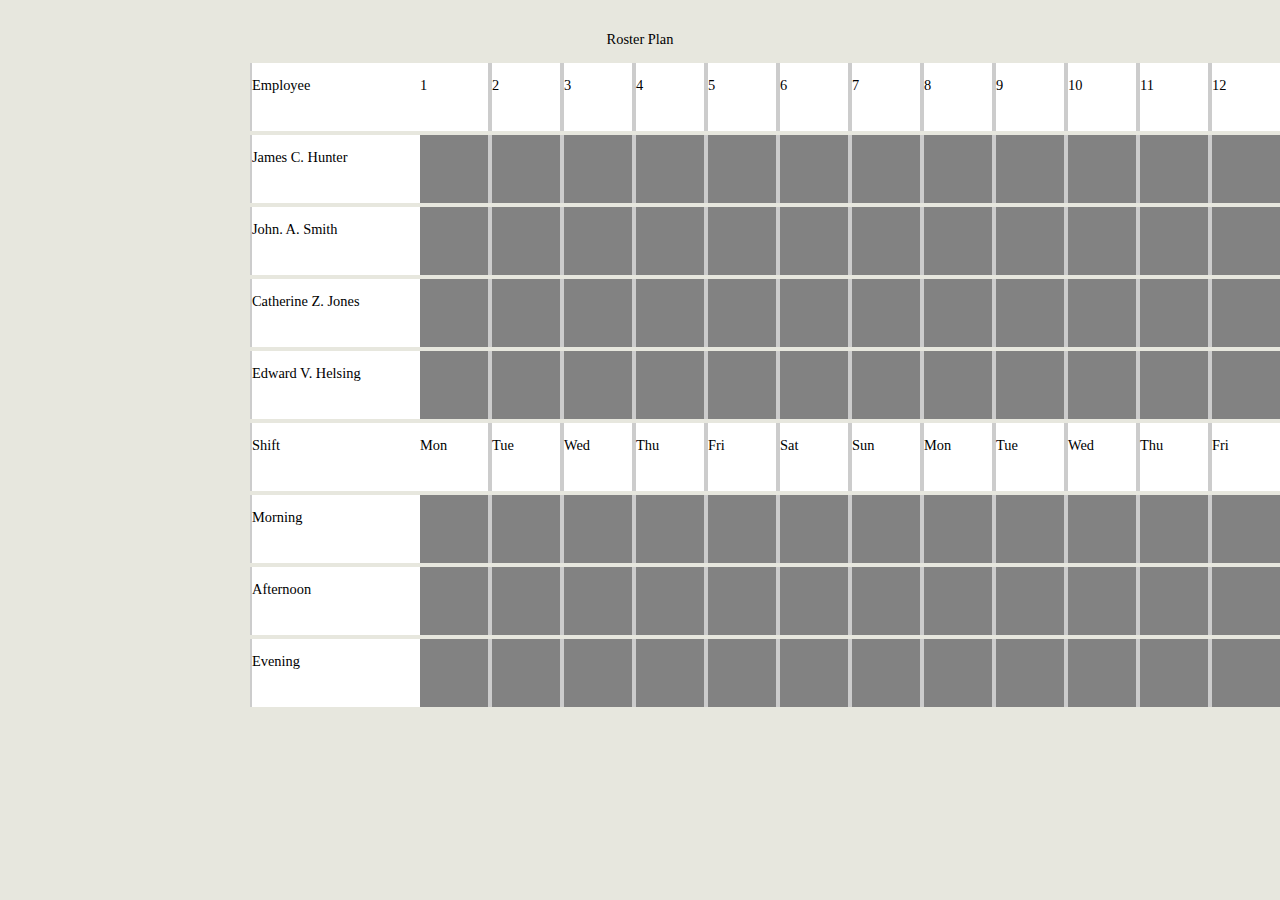
==== ayton-dnd-grid/grid.html @ 73aedba9 "Initial commit." ====
<!DOCTYPE html>
<html>

<head>

<meta http-equiv="Content-Type" content="text/html; charset=iso-8859-1" />

<title>Roster Plan Example</title>

<link type="text/css" href="css/grid.css" rel="stylesheet">

<script type="text/javascript" src="js/jquery-1.7.2.min.js"></script>
<script type="text/javascript" src="js/jquery-ui-1.8.20.custom.min.js"></script>

<script type="text/javascript" src="js/grid.js"></script>

</head>

<body>

	<br />
	<p align="center">Roster Plan</p>

	<div class="grid-row">
		<div class="square square-00">
			<p>Employee</p>
		</div>
		<div class="square square-01 square-header">
			<p>1</p>
		</div>
		<div class="square square-02 square-header">
			<p>2</p>
		</div>
		<div class="square square-03 square-header">
			<p>3</p>
		</div>
		<div class="square square-04 square-header">
			<p>4</p>
		</div>
		<div class="square square-05 square-header">
			<p>5</p>
		</div>
		<div class="square square-06 square-header">
			<p>6</p>
		</div>
		<div class="square square-07 square-header">
			<p>7</p>
		</div>
		<div class="square square-08 square-header">
			<p>8</p>
		</div>
		<div class="square square-09 square-header">
			<p>9</p>
		</div>
		<div class="square square-10 square-header">
			<p>10</p>
		</div>
		<div class="square square-11 square-header">
			<p>11</p>
		</div>
		<div class="square square-12 square-header">
			<p>12</p>
		</div>
		<div class="square square-13 square-header">
			<p>13</p>
		</div>
		<div class="square square-14 square-header">
			<p>14</p>
		</div>
	</div>

	<div id="employee-01" class="grid-row">
		<div class="square square-00">
			<p>James C. Hunter</p>
		</div>
		<div class="square square-01 droppable-01"></div>
		<div class="square square-02 droppable-02"></div>
		<div class="square square-03 droppable-03"></div>
		<div class="square square-04 droppable-04"></div>
		<div class="square square-05 droppable-05"></div>
		<div class="square square-06 droppable-06"></div>
		<div class="square square-07 droppable-07"></div>
		<div class="square square-08 droppable-08"></div>
		<div class="square square-09 droppable-09"></div>
		<div class="square square-10 droppable-10"></div>
		<div class="square square-11 droppable-11"></div>
		<div class="square square-12 droppable-12"></div>
		<div class="square square-13 droppable-13"></div>
		<div class="square square-14 droppable-14"></div>
	</div>

	<div id="employee-02" class="grid-row">
		<div class="square square-00">
			<p>John. A. Smith</p>
		</div>
		<div class="square square-01 droppable-01"></div>
		<div class="square square-02 droppable-02"></div>
		<div class="square square-03 droppable-03"></div>
		<div class="square square-04 droppable-04"></div>
		<div class="square square-05 droppable-05"></div>
		<div class="square square-06 droppable-06"></div>
		<div class="square square-07 droppable-07"></div>
		<div class="square square-08 droppable-08"></div>
		<div class="square square-09 droppable-09"></div>
		<div class="square square-10 droppable-10"></div>
		<div class="square square-11 droppable-11"></div>
		<div class="square square-12 droppable-12"></div>
		<div class="square square-13 droppable-13"></div>
		<div class="square square-14 droppable-14"></div>
	</div>

	<div id="employee-03" class="grid-row">
		<div class="square square-00">
			<p>Catherine Z. Jones</p>
		</div>
		<div class="square square-01 droppable-01"></div>
		<div class="square square-02 droppable-02"></div>
		<div class="square square-03 droppable-03"></div>
		<div class="square square-04 droppable-04"></div>
		<div class="square square-05 droppable-05"></div>
		<div class="square square-06 droppable-06"></div>
		<div class="square square-07 droppable-07"></div>
		<div class="square square-08 droppable-08"></div>
		<div class="square square-09 droppable-09"></div>
		<div class="square square-10 droppable-10"></div>
		<div class="square square-11 droppable-11"></div>
		<div class="square square-12 droppable-12"></div>
		<div class="square square-13 droppable-13"></div>
		<div class="square square-14 droppable-14"></div>
	</div>

	<div id="employee-04" class="grid-row">
		<div class="square square-00">
			<p>Edward V. Helsing</p>
		</div>
		<div class="square square-01 droppable-01"></div>
		<div class="square square-02 droppable-02"></div>
		<div class="square square-03 droppable-03"></div>
		<div class="square square-04 droppable-04"></div>
		<div class="square square-05 droppable-05"></div>
		<div class="square square-06 droppable-06"></div>
		<div class="square square-07 droppable-07"></div>
		<div class="square square-08 droppable-08"></div>
		<div class="square square-09 droppable-09"></div>
		<div class="square square-10 droppable-10"></div>
		<div class="square square-11 droppable-11"></div>
		<div class="square square-12 droppable-12"></div>
		<div class="square square-13 droppable-13"></div>
		<div class="square square-14 droppable-14"></div>
	</div>

	<div class="grid-row">
		<div class="square square-00">
			<p>Shift</p>
		</div>
		<div class="square square-01 square-header">
			<p>Mon</p>
		</div>
		<div class="square square-02 square-header">
			<p>Tue</p>
		</div>
		<div class="square square-03 square-header">
			<p>Wed</p>
		</div>
		<div class="square square-04 square-header">
			<p>Thu</p>
		</div>
		<div class="square square-05 square-header">
			<p>Fri</p>
		</div>
		<div class="square square-06 square-header">
			<p>Sat</p>
		</div>
		<div class="square square-07 square-header">
			<p>Sun</p>
		</div>
		<div class="square square-08 square-header">
			<p>Mon</p>
		</div>
		<div class="square square-09 square-header">
			<p>Tue</p>
		</div>
		<div class="square square-10 square-header">
			<p>Wed</p>
		</div>
		<div class="square square-11 square-header">
			<p>Thu</p>
		</div>
		<div class="square square-12 square-header">
			<p>Fri</p>
		</div>
		<div class="square square-13 square-header">
			<p>Sat</p>
		</div>
		<div class="square square-14 square-header">
			<p>Sun</p>
		</div>
	</div>

	<div id="morning" class="grid-row">
		<div class="square square-00">
			<p>Morning</p>
		</div>
		<div id="monday" class="square square-01 draggable"></div>
		<div id="tuesday" class="square square-02 draggable"></div>
		<div id="wednesday" class="square square-03 draggable"></div>
		<div id="thursday" class="square square-04 draggable"></div>
		<div id="friday" class="square square-05 draggable"></div>
		<div id="saturday" class="square square-06 draggable"></div>
		<div id="sunday" class="square square-07 draggable"></div>
		<div id="monday" class="square square-08 draggable"></div>
		<div id="tuesday" class="square square-09 draggable"></div>
		<div id="wednesday" class="square square-10 draggable"></div>
		<div id="thursday" class="square square-11 draggable"></div>
		<div id="friday" class="square square-12 draggable"></div>
		<div id="saturday" class="square square-13 draggable"></div>
		<div id="sunday" class="square square-14 draggable"></div>
	</div>
	<div id="afternoon" class="grid-row">
		<div class="square square-00">
			<p>Afternoon</p>
		</div>
		<div id="monday" class="square square-01 draggable"></div>
		<div id="tuesday" class="square square-02 draggable"></div>
		<div id="wednesday" class="square square-03 draggable"></div>
		<div id="thursday" class="square square-04 draggable"></div>
		<div id="friday" class="square square-05 draggable"></div>
		<div id="saturday" class="square square-06 draggable"></div>
		<div id="sunday" class="square square-07 draggable"></div>
		<div id="monday" class="square square-08 draggable"></div>
		<div id="tuesday" class="square square-09 draggable"></div>
		<div id="wednesday" class="square square-10 draggable"></div>
		<div id="thursday" class="square square-11 draggable"></div>
		<div id="friday" class="square square-12 draggable"></div>
		<div id="saturday" class="square square-13 draggable"></div>
		<div id="sunday" class="square square-14 draggable"></div>
	</div>
	<div id="evening" class="grid-row">
		<div class="square square-00">
			<p>Evening</p>
		</div>
		<div id="monday" class="square square-01 draggable"></div>
		<div id="tuesday" class="square square-02 draggable"></div>
		<div id="wednesday" class="square square-03 draggable"></div>
		<div id="thursday" class="square square-04 draggable"></div>
		<div id="friday" class="square square-05 draggable"></div>
		<div id="saturday" class="square square-06 draggable"></div>
		<div id="sunday" class="square square-07 draggable"></div>
		<div id="monday" class="square square-08 draggable"></div>
		<div id="tuesday" class="square square-09 draggable"></div>
		<div id="wednesday" class="square square-10 draggable"></div>
		<div id="thursday" class="square square-11 draggable"></div>
		<div id="friday" class="square square-12 draggable"></div>
		<div id="saturday" class="square square-13 draggable"></div>
		<div id="sunday" class="square square-14 draggable"></div>
	</div>

</body>

</html>
---- ayton-dnd-grid/css/grid.css ----
body {
	border-width: 0px;
	padding: 0px;
	margin: 0px;
	font-size: 90%;
	background-color: #e7e7de;
}

.grid-row {
	position: relative;
	float: left;
	left: 250px;
	width: 1180px;
	margin-bottom: 4px;
	background-color: #cccccc;
}

.drop {
	background: url(bluesquare.jpg);
}

.drag-over {
	background: url(lightgraysquare.jpg);
}

.drag-disabled {
	background: url(lightgraysquare.jpg);
}

.drag-activate-positive {
	background: url(greensquare.png);
}

.drag-activate-negative {
	background: url(redsquare.jpg);
}

.drag-activate-maybe {
	background: url(yellowsquare.jpg);
}

.square {
	position: relative;
	float: left;
	width: 68px;
	height: 68px;
	background-color: #828282;
}

.square-header {
	background-color: white;
}

.square-00 {
	left: 2px;
	width: 168px;
	background-color: white;
}

.square-01 {
	left: 2px;
}

.square-02 {
	left: 6px;
}

.square-03 {
	left: 10px;
}

.square-04 {
	left: 14px;
}

.square-05 {
	left: 18px;
}

.square-06 {
	left: 22px;
}

.square-07 {
	left: 26px;
}

.square-08 {
	left: 30px;
}

.square-09 {
	left: 34px;
}

.square-10 {
	left: 38px;
}

.square-11 {
	left: 42px;
}

.square-12 {
	left: 46px;
}

.square-13 {
	left: 50px;
}

.square-14 {
	left: 54px;
}
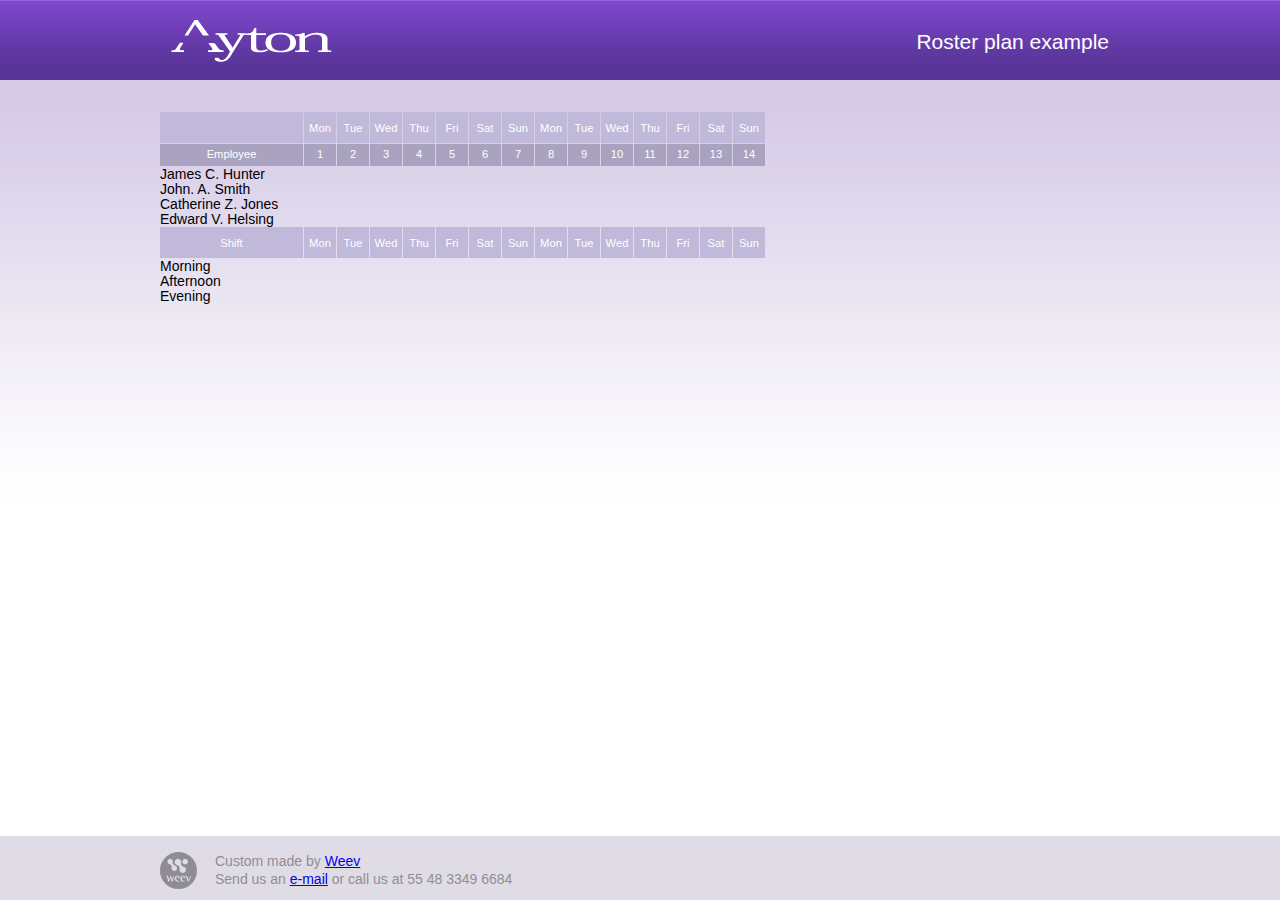
==== commit c74df288: "Added style for headers rows." ====
--- a/ayton-dnd-grid/grid.html
+++ b/ayton-dnd-grid/grid.html
@@ -1,260 +1,315 @@
 <!DOCTYPE html>
 <html>
+	<head>
+		<meta http-equiv="Content-Type" content="text/html; charset=iso-8859-1" />
+		<title>Weev - Roster Plan Example</title>
+		<link type="text/css" href="css/grid.css" rel="stylesheet"/>
+		<script type="text/javascript" src="js/jquery-1.7.2.min.js"></script>
+		<script type="text/javascript" src="js/jquery-ui-1.8.20.custom.min.js"></script>
+		<script type="text/javascript" src="js/grid.js"></script>
+	</head>
 
-<head>
-
-<meta http-equiv="Content-Type" content="text/html; charset=iso-8859-1" />
-
-<title>Roster Plan Example</title>
-
-<link type="text/css" href="css/grid.css" rel="stylesheet">
-
-<script type="text/javascript" src="js/jquery-1.7.2.min.js"></script>
-<script type="text/javascript" src="js/jquery-ui-1.8.20.custom.min.js"></script>
-
-<script type="text/javascript" src="js/grid.js"></script>
-
-</head>
-
-<body>
-
-	<br />
-	<p align="center">Roster Plan</p>
-
-	<div class="grid-row">
-		<div class="square square-00">
-			<p>Employee</p>
+	<body>
+		<div id="page">
+			<header id="head">
+				<div class="content">
+					<h1 id="aytonLogo"><span>Ayton</span></h1>
+					<h2 class="pageTitle"><span>Roster plan example</span></h2>
+				</div>
+			</header>
+			<div id="pageContent">
+				<div id="theGrid">
+					<!-- start GRID -->
+					<div class="grid-row weekdays">
+						<div class="square square-00">
+							<p></p>
+						</div>
+						<div class="square square-01 square-header">
+							<p>Mon</p>
+						</div>
+						<div class="square square-02 square-header">
+							<p>Tue</p>
+						</div>
+						<div class="square square-03 square-header">
+							<p>Wed</p>
+						</div>
+						<div class="square square-04 square-header">
+							<p>Thu</p>
+						</div>
+						<div class="square square-05 square-header">
+							<p>Fri</p>
+						</div>
+						<div class="square square-06 square-header">
+							<p>Sat</p>
+						</div>
+						<div class="square square-07 square-header">
+							<p>Sun</p>
+						</div>
+						<div class="square square-08 square-header">
+							<p>Mon</p>
+						</div>
+						<div class="square square-09 square-header">
+							<p>Tue</p>
+						</div>
+						<div class="square square-10 square-header">
+							<p>Wed</p>
+						</div>
+						<div class="square square-11 square-header">
+							<p>Thu</p>
+						</div>
+						<div class="square square-12 square-header">
+							<p>Fri</p>
+						</div>
+						<div class="square square-13 square-header">
+							<p>Sat</p>
+						</div>
+						<div class="square square-14 square-header">
+							<p>Sun</p>
+						</div>
+					</div>
+					
+					<div class="grid-row monthdays">
+						<div class="square square-00">
+							<p>Employee</p>
+						</div>
+						<div class="square square-01 square-header">
+							<p>1</p>
+						</div>
+						<div class="square square-02 square-header">
+							<p>2</p>
+						</div>
+						<div class="square square-03 square-header">
+							<p>3</p>
+						</div>
+						<div class="square square-04 square-header">
+							<p>4</p>
+						</div>
+						<div class="square square-05 square-header">
+							<p>5</p>
+						</div>
+						<div class="square square-06 square-header">
+							<p>6</p>
+						</div>
+						<div class="square square-07 square-header">
+							<p>7</p>
+						</div>
+						<div class="square square-08 square-header">
+							<p>8</p>
+						</div>
+						<div class="square square-09 square-header">
+							<p>9</p>
+						</div>
+						<div class="square square-10 square-header">
+							<p>10</p>
+						</div>
+						<div class="square square-11 square-header">
+							<p>11</p>
+						</div>
+						<div class="square square-12 square-header">
+							<p>12</p>
+						</div>
+						<div class="square square-13 square-header">
+							<p>13</p>
+						</div>
+						<div class="square square-14 square-header">
+							<p>14</p>
+						</div>
+					</div>
+				
+					<div id="employee-01" class="grid-row">
+						<div class="square square-00">
+							<p>James C. Hunter</p>
+						</div>
+						<div class="square square-01 droppable-01"><p></p></div>
+						<div class="square square-02 droppable-02"><p></p></div>
+						<div class="square square-03 droppable-03"><p></p></div>
+						<div class="square square-04 droppable-04"><p></p></div>
+						<div class="square square-05 droppable-05"><p></p></div>
+						<div class="square square-06 droppable-06"><p></p></div>
+						<div class="square square-07 droppable-07"><p></p></div>
+						<div class="square square-08 droppable-08"><p></p></div>
+						<div class="square square-09 droppable-09"><p></p></div>
+						<div class="square square-10 droppable-10"><p></p></div>
+						<div class="square square-11 droppable-11"><p></p></div>
+						<div class="square square-12 droppable-12"><p></p></div>
+						<div class="square square-13 droppable-13"><p></p></div>
+						<div class="square square-14 droppable-14"><p></p></div>
+					</div>
+				
+					<div id="employee-02" class="grid-row">
+						<div class="square square-00">
+							<p>John. A. Smith</p>
+						</div>
+						<div class="square square-01 droppable-01"><p></p></div>
+						<div class="square square-02 droppable-02"><p></p></div>
+						<div class="square square-03 droppable-03"><p></p></div>
+						<div class="square square-04 droppable-04"><p></p></div>
+						<div class="square square-05 droppable-05"><p></p></div>
+						<div class="square square-06 droppable-06"><p></p></div>
+						<div class="square square-07 droppable-07"><p></p></div>
+						<div class="square square-08 droppable-08"><p></p></div>
+						<div class="square square-09 droppable-09"><p></p></div>
+						<div class="square square-10 droppable-10"><p></p></div>
+						<div class="square square-11 droppable-11"><p></p></div>
+						<div class="square square-12 droppable-12"><p></p></div>
+						<div class="square square-13 droppable-13"><p></p></div>
+						<div class="square square-14 droppable-14"><p></p></div>
+					</div>
+				
+					<div id="employee-03" class="grid-row">
+						<div class="square square-00">
+							<p>Catherine Z. Jones</p>
+						</div>
+						<div class="square square-01 droppable-01"><p></p></div>
+						<div class="square square-02 droppable-02"><p></p></div>
+						<div class="square square-03 droppable-03"><p></p></div>
+						<div class="square square-04 droppable-04"><p></p></div>
+						<div class="square square-05 droppable-05"><p></p></div>
+						<div class="square square-06 droppable-06"><p></p></div>
+						<div class="square square-07 droppable-07"><p></p></div>
+						<div class="square square-08 droppable-08"><p></p></div>
+						<div class="square square-09 droppable-09"><p></p></div>
+						<div class="square square-10 droppable-10"><p></p></div>
+						<div class="square square-11 droppable-11"><p></p></div>
+						<div class="square square-12 droppable-12"><p></p></div>
+						<div class="square square-13 droppable-13"><p></p></div>
+						<div class="square square-14 droppable-14"><p></p></div>
+					</div>
+				
+					<div id="employee-04" class="grid-row">
+						<div class="square square-00">
+							<p>Edward V. Helsing</p>
+						</div>
+						<div class="square square-01 droppable-01"><p></p></div>
+						<div class="square square-02 droppable-02"><p></p></div>
+						<div class="square square-03 droppable-03"><p></p></div>
+						<div class="square square-04 droppable-04"><p></p></div>
+						<div class="square square-05 droppable-05"><p></p></div>
+						<div class="square square-06 droppable-06"><p></p></div>
+						<div class="square square-07 droppable-07"><p></p></div>
+						<div class="square square-08 droppable-08"><p></p></div>
+						<div class="square square-09 droppable-09"><p></p></div>
+						<div class="square square-10 droppable-10"><p></p></div>
+						<div class="square square-11 droppable-11"><p></p></div>
+						<div class="square square-12 droppable-12"><p></p></div>
+						<div class="square square-13 droppable-13"><p></p></div>
+						<div class="square square-14 droppable-14"><p></p></div>
+					</div>
+				
+					<div class="grid-row weekdays">
+						<div class="square square-00">
+							<p>Shift</p>
+						</div>
+						<div class="square square-01 square-header">
+							<p>Mon</p>
+						</div>
+						<div class="square square-02 square-header">
+							<p>Tue</p>
+						</div>
+						<div class="square square-03 square-header">
+							<p>Wed</p>
+						</div>
+						<div class="square square-04 square-header">
+							<p>Thu</p>
+						</div>
+						<div class="square square-05 square-header">
+							<p>Fri</p>
+						</div>
+						<div class="square square-06 square-header">
+							<p>Sat</p>
+						</div>
+						<div class="square square-07 square-header">
+							<p>Sun</p>
+						</div>
+						<div class="square square-08 square-header">
+							<p>Mon</p>
+						</div>
+						<div class="square square-09 square-header">
+							<p>Tue</p>
+						</div>
+						<div class="square square-10 square-header">
+							<p>Wed</p>
+						</div>
+						<div class="square square-11 square-header">
+							<p>Thu</p>
+						</div>
+						<div class="square square-12 square-header">
+							<p>Fri</p>
+						</div>
+						<div class="square square-13 square-header">
+							<p>Sat</p>
+						</div>
+						<div class="square square-14 square-header">
+							<p>Sun</p>
+						</div>
+					</div>
+				
+					<div id="morning" class="grid-row">
+						<div class="square square-00">
+							<p>Morning</p>
+						</div>
+						<div id="monday" class="square square-01 draggable"></div>
+						<div id="tuesday" class="square square-02 draggable"></div>
+						<div id="wednesday" class="square square-03 draggable"></div>
+						<div id="thursday" class="square square-04 draggable"></div>
+						<div id="friday" class="square square-05 draggable"></div>
+						<div id="saturday" class="square square-06 draggable"></div>
+						<div id="sunday" class="square square-07 draggable"></div>
+						<div id="monday" class="square square-08 draggable"></div>
+						<div id="tuesday" class="square square-09 draggable"></div>
+						<div id="wednesday" class="square square-10 draggable"></div>
+						<div id="thursday" class="square square-11 draggable"></div>
+						<div id="friday" class="square square-12 draggable"></div>
+						<div id="saturday" class="square square-13 draggable"></div>
+						<div id="sunday" class="square square-14 draggable"></div>
+					</div>
+					<div id="afternoon" class="grid-row">
+						<div class="square square-00">
+							<p>Afternoon</p>
+						</div>
+						<div id="monday" class="square square-01 draggable"></div>
+						<div id="tuesday" class="square square-02 draggable"></div>
+						<div id="wednesday" class="square square-03 draggable"></div>
+						<div id="thursday" class="square square-04 draggable"></div>
+						<div id="friday" class="square square-05 draggable"></div>
+						<div id="saturday" class="square square-06 draggable"></div>
+						<div id="sunday" class="square square-07 draggable"></div>
+						<div id="monday" class="square square-08 draggable"></div>
+						<div id="tuesday" class="square square-09 draggable"></div>
+						<div id="wednesday" class="square square-10 draggable"></div>
+						<div id="thursday" class="square square-11 draggable"></div>
+						<div id="friday" class="square square-12 draggable"></div>
+						<div id="saturday" class="square square-13 draggable"></div>
+						<div id="sunday" class="square square-14 draggable"></div>
+					</div>
+					<div id="evening" class="grid-row">
+						<div class="square square-00">
+							<p>Evening</p>
+						</div>
+						<div id="monday" class="square square-01 draggable"></div>
+						<div id="tuesday" class="square square-02 draggable"></div>
+						<div id="wednesday" class="square square-03 draggable"></div>
+						<div id="thursday" class="square square-04 draggable"></div>
+						<div id="friday" class="square square-05 draggable"></div>
+						<div id="saturday" class="square square-06 draggable"></div>
+						<div id="sunday" class="square square-07 draggable"></div>
+						<div id="monday" class="square square-08 draggable"></div>
+						<div id="tuesday" class="square square-09 draggable"></div>
+						<div id="wednesday" class="square square-10 draggable"></div>
+						<div id="thursday" class="square square-11 draggable"></div>
+						<div id="friday" class="square square-12 draggable"></div>
+						<div id="saturday" class="square square-13 draggable"></div>
+						<div id="sunday" class="square square-14 draggable"></div>
+					</div>
+					<!-- end GRID -->
+				</div>
+			</div>
+			<footer id="foot">
+				<div class="content">
+					<p>Custom made by <a href="http://www.weev.nl">Weev</a></p>
+					<p>Send us an <a href="mailto:contact@weev.nl">e-mail</a> or call us at 55 48 3349 6684</p>
+				</div>
+			</footer>
 		</div>
-		<div class="square square-01 square-header">
-			<p>1</p>
-		</div>
-		<div class="square square-02 square-header">
-			<p>2</p>
-		</div>
-		<div class="square square-03 square-header">
-			<p>3</p>
-		</div>
-		<div class="square square-04 square-header">
-			<p>4</p>
-		</div>
-		<div class="square square-05 square-header">
-			<p>5</p>
-		</div>
-		<div class="square square-06 square-header">
-			<p>6</p>
-		</div>
-		<div class="square square-07 square-header">
-			<p>7</p>
-		</div>
-		<div class="square square-08 square-header">
-			<p>8</p>
-		</div>
-		<div class="square square-09 square-header">
-			<p>9</p>
-		</div>
-		<div class="square square-10 square-header">
-			<p>10</p>
-		</div>
-		<div class="square square-11 square-header">
-			<p>11</p>
-		</div>
-		<div class="square square-12 square-header">
-			<p>12</p>
-		</div>
-		<div class="square square-13 square-header">
-			<p>13</p>
-		</div>
-		<div class="square square-14 square-header">
-			<p>14</p>
-		</div>
-	</div>
-
-	<div id="employee-01" class="grid-row">
-		<div class="square square-00">
-			<p>James C. Hunter</p>
-		</div>
-		<div class="square square-01 droppable-01"></div>
-		<div class="square square-02 droppable-02"></div>
-		<div class="square square-03 droppable-03"></div>
-		<div class="square square-04 droppable-04"></div>
-		<div class="square square-05 droppable-05"></div>
-		<div class="square square-06 droppable-06"></div>
-		<div class="square square-07 droppable-07"></div>
-		<div class="square square-08 droppable-08"></div>
-		<div class="square square-09 droppable-09"></div>
-		<div class="square square-10 droppable-10"></div>
-		<div class="square square-11 droppable-11"></div>
-		<div class="square square-12 droppable-12"></div>
-		<div class="square square-13 droppable-13"></div>
-		<div class="square square-14 droppable-14"></div>
-	</div>
-
-	<div id="employee-02" class="grid-row">
-		<div class="square square-00">
-			<p>John. A. Smith</p>
-		</div>
-		<div class="square square-01 droppable-01"></div>
-		<div class="square square-02 droppable-02"></div>
-		<div class="square square-03 droppable-03"></div>
-		<div class="square square-04 droppable-04"></div>
-		<div class="square square-05 droppable-05"></div>
-		<div class="square square-06 droppable-06"></div>
-		<div class="square square-07 droppable-07"></div>
-		<div class="square square-08 droppable-08"></div>
-		<div class="square square-09 droppable-09"></div>
-		<div class="square square-10 droppable-10"></div>
-		<div class="square square-11 droppable-11"></div>
-		<div class="square square-12 droppable-12"></div>
-		<div class="square square-13 droppable-13"></div>
-		<div class="square square-14 droppable-14"></div>
-	</div>
-
-	<div id="employee-03" class="grid-row">
-		<div class="square square-00">
-			<p>Catherine Z. Jones</p>
-		</div>
-		<div class="square square-01 droppable-01"></div>
-		<div class="square square-02 droppable-02"></div>
-		<div class="square square-03 droppable-03"></div>
-		<div class="square square-04 droppable-04"></div>
-		<div class="square square-05 droppable-05"></div>
-		<div class="square square-06 droppable-06"></div>
-		<div class="square square-07 droppable-07"></div>
-		<div class="square square-08 droppable-08"></div>
-		<div class="square square-09 droppable-09"></div>
-		<div class="square square-10 droppable-10"></div>
-		<div class="square square-11 droppable-11"></div>
-		<div class="square square-12 droppable-12"></div>
-		<div class="square square-13 droppable-13"></div>
-		<div class="square square-14 droppable-14"></div>
-	</div>
-
-	<div id="employee-04" class="grid-row">
-		<div class="square square-00">
-			<p>Edward V. Helsing</p>
-		</div>
-		<div class="square square-01 droppable-01"></div>
-		<div class="square square-02 droppable-02"></div>
-		<div class="square square-03 droppable-03"></div>
-		<div class="square square-04 droppable-04"></div>
-		<div class="square square-05 droppable-05"></div>
-		<div class="square square-06 droppable-06"></div>
-		<div class="square square-07 droppable-07"></div>
-		<div class="square square-08 droppable-08"></div>
-		<div class="square square-09 droppable-09"></div>
-		<div class="square square-10 droppable-10"></div>
-		<div class="square square-11 droppable-11"></div>
-		<div class="square square-12 droppable-12"></div>
-		<div class="square square-13 droppable-13"></div>
-		<div class="square square-14 droppable-14"></div>
-	</div>
-
-	<div class="grid-row">
-		<div class="square square-00">
-			<p>Shift</p>
-		</div>
-		<div class="square square-01 square-header">
-			<p>Mon</p>
-		</div>
-		<div class="square square-02 square-header">
-			<p>Tue</p>
-		</div>
-		<div class="square square-03 square-header">
-			<p>Wed</p>
-		</div>
-		<div class="square square-04 square-header">
-			<p>Thu</p>
-		</div>
-		<div class="square square-05 square-header">
-			<p>Fri</p>
-		</div>
-		<div class="square square-06 square-header">
-			<p>Sat</p>
-		</div>
-		<div class="square square-07 square-header">
-			<p>Sun</p>
-		</div>
-		<div class="square square-08 square-header">
-			<p>Mon</p>
-		</div>
-		<div class="square square-09 square-header">
-			<p>Tue</p>
-		</div>
-		<div class="square square-10 square-header">
-			<p>Wed</p>
-		</div>
-		<div class="square square-11 square-header">
-			<p>Thu</p>
-		</div>
-		<div class="square square-12 square-header">
-			<p>Fri</p>
-		</div>
-		<div class="square square-13 square-header">
-			<p>Sat</p>
-		</div>
-		<div class="square square-14 square-header">
-			<p>Sun</p>
-		</div>
-	</div>
-
-	<div id="morning" class="grid-row">
-		<div class="square square-00">
-			<p>Morning</p>
-		</div>
-		<div id="monday" class="square square-01 draggable"></div>
-		<div id="tuesday" class="square square-02 draggable"></div>
-		<div id="wednesday" class="square square-03 draggable"></div>
-		<div id="thursday" class="square square-04 draggable"></div>
-		<div id="friday" class="square square-05 draggable"></div>
-		<div id="saturday" class="square square-06 draggable"></div>
-		<div id="sunday" class="square square-07 draggable"></div>
-		<div id="monday" class="square square-08 draggable"></div>
-		<div id="tuesday" class="square square-09 draggable"></div>
-		<div id="wednesday" class="square square-10 draggable"></div>
-		<div id="thursday" class="square square-11 draggable"></div>
-		<div id="friday" class="square square-12 draggable"></div>
-		<div id="saturday" class="square square-13 draggable"></div>
-		<div id="sunday" class="square square-14 draggable"></div>
-	</div>
-	<div id="afternoon" class="grid-row">
-		<div class="square square-00">
-			<p>Afternoon</p>
-		</div>
-		<div id="monday" class="square square-01 draggable"></div>
-		<div id="tuesday" class="square square-02 draggable"></div>
-		<div id="wednesday" class="square square-03 draggable"></div>
-		<div id="thursday" class="square square-04 draggable"></div>
-		<div id="friday" class="square square-05 draggable"></div>
-		<div id="saturday" class="square square-06 draggable"></div>
-		<div id="sunday" class="square square-07 draggable"></div>
-		<div id="monday" class="square square-08 draggable"></div>
-		<div id="tuesday" class="square square-09 draggable"></div>
-		<div id="wednesday" class="square square-10 draggable"></div>
-		<div id="thursday" class="square square-11 draggable"></div>
-		<div id="friday" class="square square-12 draggable"></div>
-		<div id="saturday" class="square square-13 draggable"></div>
-		<div id="sunday" class="square square-14 draggable"></div>
-	</div>
-	<div id="evening" class="grid-row">
-		<div class="square square-00">
-			<p>Evening</p>
-		</div>
-		<div id="monday" class="square square-01 draggable"></div>
-		<div id="tuesday" class="square square-02 draggable"></div>
-		<div id="wednesday" class="square square-03 draggable"></div>
-		<div id="thursday" class="square square-04 draggable"></div>
-		<div id="friday" class="square square-05 draggable"></div>
-		<div id="saturday" class="square square-06 draggable"></div>
-		<div id="sunday" class="square square-07 draggable"></div>
-		<div id="monday" class="square square-08 draggable"></div>
-		<div id="tuesday" class="square square-09 draggable"></div>
-		<div id="wednesday" class="square square-10 draggable"></div>
-		<div id="thursday" class="square square-11 draggable"></div>
-		<div id="friday" class="square square-12 draggable"></div>
-		<div id="saturday" class="square square-13 draggable"></div>
-		<div id="sunday" class="square square-14 draggable"></div>
-	</div>
-
-</body>
-
+	</body>
 </html>--- a/ayton-dnd-grid/css/grid.css
+++ b/ayton-dnd-grid/css/grid.css
@@ -1,18 +1,121 @@
+html,body {
+	width: 100%;
+	min-height: 100%;
+	margin: 0;
+	padding: 0;
+	font-family: Arial, sans-serif;
+	font-size: 14px;
+	color: #000000;
+}
+
 body {
-	border-width: 0px;
-	padding: 0px;
-	margin: 0px;
-	font-size: 90%;
-	background-color: #e7e7de;
+	background-color: #FFFFFF;
+	background-repeat: repeat-x;
+	background-position: center 80px;
+	background-image: url(../images/bg_1.jpg);
+}
+
+p {
+	margin: 0;
+	padding: 0;
+	line-height: 1em;
+}
+
+#page {
+	position: absolute;
+	width: 100%;
+	min-height: 100%;
+}
+
+#head {
+	width: 100%;
+	height: 80px;
+	position: relative;
+	background-color: #573395;
+	background-repeat: repeat-x;
+	background-image: url(../images/topbg_1.jpg);
+	color: #FFFFFF;
+	margin-bottom: 16px;
+}
+
+#pageContent {
+	padding: 16px 0 96px;
+	margin: 0 auto;
+	max-width: 960px;
+}
+
+#foot {
+	width: 100%;
+	background-color: #E0DCE6;
+	color: #908D94;
+	min-height: 64px;
+	position: absolute;
+	bottom: 0;
+}
+
+.content {
+	width: 100%;
+	max-width: 960px;
+	position: relative;
+	margin: 0 auto;
+}
+
+#head .content {
+	width: 100%;
+	height: 80px;
+}
+
+#foot .content {
+	padding: 16px 0 8px;
+	background-repeat: no-repeat;
+	background-position: 0 16px;
+	background-image: url(../images/weevlogo_1.png);
+}
+
+#foot p {
+	margin: 2px 0 4px 55px;
+}
+
+#aytonLogo {
+	position: absolute;
+	top: 20px;
+	left: 11px;
+	margin: 0;
+	padding: 0;
+	width: 161px;
+	height: 42px;
+	background-repeat: no-repeat;
+	background-image: url(../images/aytonlogo_1.png);
+}
+
+#aytonLogo span {
+	display: none;
+}
+
+.pageTitle {
+	position: absolute;
+	right: 11px;
+	top: 30px;
+	font-weight: normal;
+	text-align: right;
+	margin: 0;
+	padding: 0;
+}
+
+.theGrid {
+	clear: both;
+	margin: 0 auto;
 }
 
 .grid-row {
-	position: relative;
-	float: left;
-	left: 250px;
-	width: 1180px;
-	margin-bottom: 4px;
-	background-color: #cccccc;
+	display: block;
+	clear: both;
+}
+
+.theGrid:after, .grid-row:after {
+	content: " ";
+	display: block;
+	clear: both;
 }
 
 .drop {
@@ -40,75 +143,30 @@
 }
 
 .square {
-	position: relative;
+	position: relative; 
 	float: left;
-	width: 68px;
-	height: 68px;
-	background-color: #828282;
+	margin: 0 1px 1px 0;
+	display: block;
 }
 
-.square-header {
-	background-color: white;
+.square-header, .weekdays .square, .monthdays .square {
+	background-color: #C0B9D9;
+	font-size: 0.8em;
+	color: #FFFFFF;
+	padding: 11px 0 0;
+	height: 20px;
+	width: 32px;
+	overflow: hidden;
+	text-align: center;
 }
 
-.square-00 {
-	left: 2px;
-	width: 168px;
-	background-color: white;
+.monthdays .square-header, .monthdays .square {
+	padding-top: 5px;
+	height: 17px;
+	background-color: #A9A3BF;
 }
 
-.square-01 {
-	left: 2px;
-}
+.weekdays .square:first-child, .monthdays .square:first-child {
+	width: 143px;
+} 
 
-.square-02 {
-	left: 6px;
-}
-
-.square-03 {
-	left: 10px;
-}
-
-.square-04 {
-	left: 14px;
-}
-
-.square-05 {
-	left: 18px;
-}
-
-.square-06 {
-	left: 22px;
-}
-
-.square-07 {
-	left: 26px;
-}
-
-.square-08 {
-	left: 30px;
-}
-
-.square-09 {
-	left: 34px;
-}
-
-.square-10 {
-	left: 38px;
-}
-
-.square-11 {
-	left: 42px;
-}
-
-.square-12 {
-	left: 46px;
-}
-
-.square-13 {
-	left: 50px;
-}
-
-.square-14 {
-	left: 54px;
-}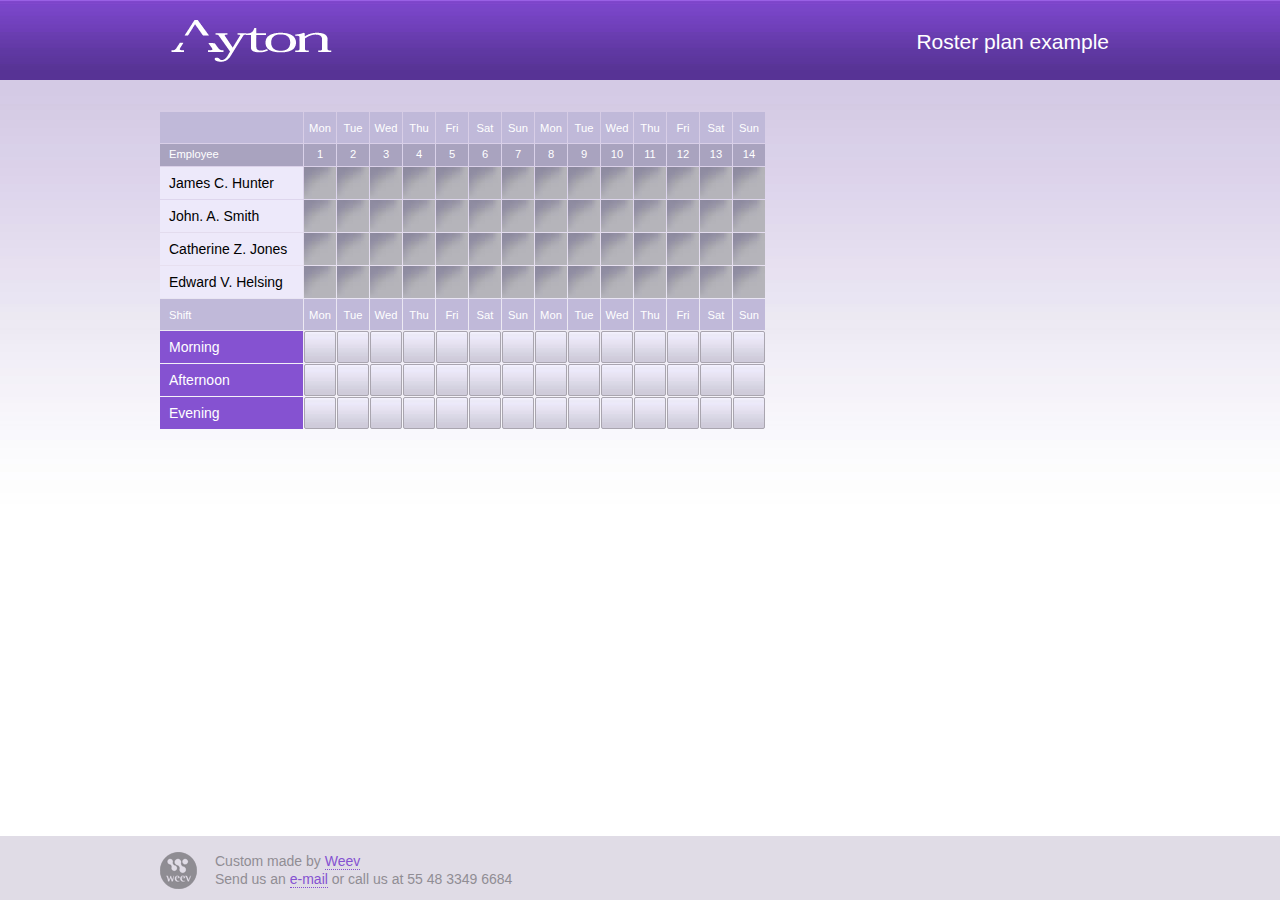
==== commit 7e9db644: "Added last styles. Changed html to make easier to apply some styles." ====
--- a/ayton-dnd-grid/grid.html
+++ b/ayton-dnd-grid/grid.html
@@ -2,8 +2,8 @@
 <html>
 	<head>
 		<meta http-equiv="Content-Type" content="text/html; charset=iso-8859-1" />
-		<title>Weev - Roster Plan Example</title>
-		<link type="text/css" href="css/grid.css" rel="stylesheet"/>
+		<title>Ayton Roster Plan Example by Weev</title>
+		<link type="text/css" href="css/grid-sprite.css" rel="stylesheet"/>
 		<script type="text/javascript" src="js/jquery-1.7.2.min.js"></script>
 		<script type="text/javascript" src="js/jquery-ui-1.8.20.custom.min.js"></script>
 		<script type="text/javascript" src="js/grid.js"></script>
@@ -116,7 +116,7 @@
 						</div>
 					</div>
 				
-					<div id="employee-01" class="grid-row">
+					<div id="employee-01" class="grid-row droppables">
 						<div class="square square-00">
 							<p>James C. Hunter</p>
 						</div>
@@ -136,7 +136,7 @@
 						<div class="square square-14 droppable-14"><p></p></div>
 					</div>
 				
-					<div id="employee-02" class="grid-row">
+					<div id="employee-02" class="grid-row droppables">
 						<div class="square square-00">
 							<p>John. A. Smith</p>
 						</div>
@@ -156,7 +156,7 @@
 						<div class="square square-14 droppable-14"><p></p></div>
 					</div>
 				
-					<div id="employee-03" class="grid-row">
+					<div id="employee-03" class="grid-row droppables">
 						<div class="square square-00">
 							<p>Catherine Z. Jones</p>
 						</div>
@@ -176,7 +176,7 @@
 						<div class="square square-14 droppable-14"><p></p></div>
 					</div>
 				
-					<div id="employee-04" class="grid-row">
+					<div id="employee-04" class="grid-row droppables">
 						<div class="square square-00">
 							<p>Edward V. Helsing</p>
 						</div>
@@ -244,62 +244,62 @@
 						</div>
 					</div>
 				
-					<div id="morning" class="grid-row">
+					<div id="morning" class="grid-row draggables">
 						<div class="square square-00">
 							<p>Morning</p>
 						</div>
-						<div id="monday" class="square square-01 draggable"></div>
-						<div id="tuesday" class="square square-02 draggable"></div>
-						<div id="wednesday" class="square square-03 draggable"></div>
-						<div id="thursday" class="square square-04 draggable"></div>
-						<div id="friday" class="square square-05 draggable"></div>
-						<div id="saturday" class="square square-06 draggable"></div>
-						<div id="sunday" class="square square-07 draggable"></div>
-						<div id="monday" class="square square-08 draggable"></div>
-						<div id="tuesday" class="square square-09 draggable"></div>
-						<div id="wednesday" class="square square-10 draggable"></div>
-						<div id="thursday" class="square square-11 draggable"></div>
-						<div id="friday" class="square square-12 draggable"></div>
-						<div id="saturday" class="square square-13 draggable"></div>
-						<div id="sunday" class="square square-14 draggable"></div>
-					</div>
-					<div id="afternoon" class="grid-row">
+						<div title="monday" class="square square-01 draggable"></div>
+						<div title="tuesday" class="square square-02 draggable"></div>
+						<div title="wednesday" class="square square-03 draggable"></div>
+						<div title="thursday" class="square square-04 draggable"></div>
+						<div title="friday" class="square square-05 draggable"></div>
+						<div title="saturday" class="square square-06 draggable"></div>
+						<div title="sunday" class="square square-07 draggable"></div>
+						<div title="monday" class="square square-08 draggable"></div>
+						<div title="tuesday" class="square square-09 draggable"></div>
+						<div title="wednesday" class="square square-10 draggable"></div>
+						<div title="thursday" class="square square-11 draggable"></div>
+						<div title="friday" class="square square-12 draggable"></div>
+						<div title="saturday" class="square square-13 draggable"></div>
+						<div title="sunday" class="square square-14 draggable"></div>
+					</div>
+					<div id="afternoon" class="grid-row draggables">
 						<div class="square square-00">
 							<p>Afternoon</p>
 						</div>
-						<div id="monday" class="square square-01 draggable"></div>
-						<div id="tuesday" class="square square-02 draggable"></div>
-						<div id="wednesday" class="square square-03 draggable"></div>
-						<div id="thursday" class="square square-04 draggable"></div>
-						<div id="friday" class="square square-05 draggable"></div>
-						<div id="saturday" class="square square-06 draggable"></div>
-						<div id="sunday" class="square square-07 draggable"></div>
-						<div id="monday" class="square square-08 draggable"></div>
-						<div id="tuesday" class="square square-09 draggable"></div>
-						<div id="wednesday" class="square square-10 draggable"></div>
-						<div id="thursday" class="square square-11 draggable"></div>
-						<div id="friday" class="square square-12 draggable"></div>
-						<div id="saturday" class="square square-13 draggable"></div>
-						<div id="sunday" class="square square-14 draggable"></div>
-					</div>
-					<div id="evening" class="grid-row">
+						<div title="monday" class="square square-01 draggable"></div>
+						<div title="tuesday" class="square square-02 draggable"></div>
+						<div title="wednesday" class="square square-03 draggable"></div>
+						<div title="thursday" class="square square-04 draggable"></div>
+						<div title="friday" class="square square-05 draggable"></div>
+						<div title="saturday" class="square square-06 draggable"></div>
+						<div title="sunday" class="square square-07 draggable"></div>
+						<div title="monday" class="square square-08 draggable"></div>
+						<div title="tuesday" class="square square-09 draggable"></div>
+						<div title="wednesday" class="square square-10 draggable"></div>
+						<div title="thursday" class="square square-11 draggable"></div>
+						<div title="friday" class="square square-12 draggable"></div>
+						<div title="saturday" class="square square-13 draggable"></div>
+						<div title="sunday" class="square square-14 draggable"></div>
+					</div>
+					<div id="evening" class="grid-row draggables">
 						<div class="square square-00">
 							<p>Evening</p>
 						</div>
-						<div id="monday" class="square square-01 draggable"></div>
-						<div id="tuesday" class="square square-02 draggable"></div>
-						<div id="wednesday" class="square square-03 draggable"></div>
-						<div id="thursday" class="square square-04 draggable"></div>
-						<div id="friday" class="square square-05 draggable"></div>
-						<div id="saturday" class="square square-06 draggable"></div>
-						<div id="sunday" class="square square-07 draggable"></div>
-						<div id="monday" class="square square-08 draggable"></div>
-						<div id="tuesday" class="square square-09 draggable"></div>
-						<div id="wednesday" class="square square-10 draggable"></div>
-						<div id="thursday" class="square square-11 draggable"></div>
-						<div id="friday" class="square square-12 draggable"></div>
-						<div id="saturday" class="square square-13 draggable"></div>
-						<div id="sunday" class="square square-14 draggable"></div>
+						<div title="monday" class="square square-01 draggable"></div>
+						<div title="tuesday" class="square square-02 draggable"></div>
+						<div title="wednesday" class="square square-03 draggable"></div>
+						<div title="thursday" class="square square-04 draggable"></div>
+						<div title="friday" class="square square-05 draggable"></div>
+						<div title="saturday" class="square square-06 draggable"></div>
+						<div title="sunday" class="square square-07 draggable"></div>
+						<div title="monday" class="square square-08 draggable"></div>
+						<div title="tuesday" class="square square-09 draggable"></div>
+						<div title="wednesday" class="square square-10 draggable"></div>
+						<div title="thursday" class="square square-11 draggable"></div>
+						<div title="friday" class="square square-12 draggable"></div>
+						<div title="saturday" class="square square-13 draggable"></div>
+						<div title="sunday" class="square square-14 draggable"></div>
 					</div>
 					<!-- end GRID -->
 				</div>
--- a/ayton-dnd-grid/css/grid-sprite.css
+++ b/ayton-dnd-grid/css/grid-sprite.css
@@ -0,0 +1,309 @@
+html,body {
+	width: 100%;
+	min-height: 100%;
+	margin: 0;
+	padding: 0;
+	font-family: Arial, sans-serif;
+	font-size: 14px;
+	color: #000000;
+}
+
+body {
+	background-color: #FFFFFF;
+	background-repeat: repeat-x;
+	background-position: center 80px;
+	background-image: url(../images/bg_1.jpg);
+}
+
+p {
+	margin: 0;
+	padding: 0;
+	line-height: 1em;
+}
+
+a {
+	color: #8552D1;
+	text-decoration: none;
+	border-bottom: 1px dotted #8552D1;
+}
+
+a:hover {
+	border-bottom-style: solid;
+}
+
+#page {
+	position: absolute;
+	width: 100%;
+	min-height: 100%;
+}
+
+#head {
+	width: 100%;
+	height: 80px;
+	position: relative;
+	background-color: #573395;
+	background-repeat: repeat-x;
+	background-image: url(../images/topbg_1.jpg);
+	color: #FFFFFF;
+	margin-bottom: 16px;
+}
+
+#pageContent {
+	padding: 16px 15px 96px 15px;
+	margin: 0 auto;
+	max-width: 960px;
+	min-width: 625px;
+}
+
+#foot {
+	width: 100%;
+	background-color: #E0DCE6;
+	color: #908D94;
+	min-height: 64px;
+	position: absolute;
+	bottom: 0;
+}
+
+.content {
+	width: 100%;
+	max-width: 960px;
+	position: relative;
+	margin: 0 auto;
+}
+
+
+#head .content {
+	width: 100%;
+	height: 80px;
+}
+
+#foot .content {
+	padding: 16px 0 8px;
+	background-repeat: no-repeat;
+	background-position: 0 16px;
+	background-image: url(../images/weevlogo_1.png);
+}
+
+#foot p {
+	margin: 2px 0 4px 55px;
+}
+
+#aytonLogo {
+	position: absolute;
+	top: 20px;
+	left: 11px;
+	margin: 0;
+	padding: 0;
+	width: 161px;
+	height: 42px;
+	background-repeat: no-repeat;
+	background-image: url(../images/aytonlogo_1.png);
+}
+
+#aytonLogo span {
+	display: none;
+}
+
+.pageTitle {
+	position: absolute;
+	right: 11px;
+	top: 30px;
+	font-weight: normal;
+	text-align: right;
+	margin: 0;
+	padding: 0;
+}
+
+#theGrid {
+	clear: both;
+	margin: 0 auto;
+}
+
+.grid-row {
+	display: block;
+	clear: both;
+}
+
+.theGrid:after, .grid-row:after {
+	content: " ";
+	display: block;
+	clear: both;
+}
+
+.drop {
+	background: url(bluesquare.jpg);
+}
+
+.drag-over {
+	background: url(lightgraysquare.jpg);
+}
+
+.drag-disabled {
+	background: url(lightgraysquare.jpg);
+}
+
+.drag-activate-positive {
+	background: url(greensquare.png);
+}
+
+.drag-activate-negative {
+	background: url(redsquare.jpg);
+}
+
+.drag-activate-maybe {
+	background: url(yellowsquare.jpg);
+}
+
+.highlight-droppable {
+	background: url(lightgraysquare.jpg);
+}
+
+.square {
+	position: relative; 
+	float: left;
+	margin: 0 1px 1px 0;
+	display: block;
+	overflow: hidden;
+}
+
+.square-header, .weekdays .square, .monthdays .square {
+	background-color: #C0B9D9;
+	font-size: 0.8em;
+	color: #FFFFFF;
+	padding: 11px 0 0;
+	height: 20px;
+	width: 32px;
+	overflow: hidden;
+	text-align: center;
+}
+
+.monthdays .square-header, .monthdays .square {
+	padding-top: 5px;
+	height: 17px;
+	background-color: #A9A3BF;
+}
+
+.droppables .square {
+	height: 21px;
+	width: 32px;
+	text-align: center;
+	font-size: 0.8em;
+	padding-top: 11px;
+	background-repeat: no-repeat;
+	background-color: #B5B4BA;
+  background-image: url('../images/grid.png');
+  background-position: left -0px;
+}
+
+.droppables .highlight-droppable {
+	background-color: #A9A9B4;
+  background-image: url('../images/grid.png');
+  background-position: left -32px;
+}
+
+.droppables .drag-activate-positive {
+	background-color: #4EC741;
+  background-image: url('../images/grid.png');
+  background-position: left -64px;
+}
+
+.droppables .drag-activate-maybe {
+	background-color: #DBDB32;
+  background-image: url('../images/grid.png');
+  background-position: left -96px;
+}
+
+.droppables .drag-activate-negative {
+	background-color: #E16363;
+  background-image: url('../images/grid.png');
+  background-position: left -128px;
+}
+
+.droppables .drag-activate-positive.drag-over {
+	background-color: #F15454;
+  background-image: url('../images/grid.png');
+  background-position: left -160px;
+}
+
+.droppables .drag-activate-maybe.drag-over {
+	background-color: #EDED14;
+  background-image: url('../images/grid.png');
+  background-position: left -192px;
+}
+
+.droppables .drag-activate-negative.drag-over {
+	background-color: #38E523;
+  background-image: url('../images/grid.png');
+  background-position: left -224px;
+}
+
+.draggables .square, .droppables .ui-droppable-disabled {
+	height: 30px;
+	width: 30px;
+	border: 1px solid #A9A5AF;
+	background-color: #CFCBDA;
+	background-repeat: repeat-x;
+  background-image: url('../images/grid.png');
+  background-position: left -256px;
+	cursor: pointer;
+	-moz-border-radius: 2px;
+	-webkit-border-radius: 2px;
+	border-radius: 2px;
+}
+
+.droppables .ui-droppable-disabled {
+	cursor: default;
+	padding-top: 10px;
+	height: 20px;
+}
+
+.draggables .square:hover {
+	background-color: #B9A1FA;
+  background-image: url('../images/grid.png');
+  background-position: left -316px;
+}
+
+.draggables .ui-draggable-disabled, .draggables .ui-draggable-disabled:hover {
+	background-color: transparent;
+	background-image: none;
+	border-color: transparent;
+	cursor: default;
+}
+
+
+.weekdays .square:first-child,
+.monthdays .square:first-child,
+.droppables .square:first-child,
+.draggables .square:first-child
+{
+	width: 134px;
+	white-space: nowrap;
+	padding-left: 9px;
+	border-width: 0;
+	-moz-border-radius: 0px;
+	-webkit-border-radius: 0px;
+	border-radius: 0px;
+}
+
+.droppables .square:first-child {
+	background-color: #EDE9FA;
+	background-image: none;
+	padding-top: 9px;
+	height: 23px;
+	font-size: 1em;
+	text-align: left;
+}
+
+.draggables .square:first-child {
+	padding-top: 9px;
+	height: 23px;
+	background-color: #8552D1;
+	background-image: none;
+	color: #FFFFFF;
+}
+
+.weekdays .square:first-child,
+.monthdays .square:first-child
+{
+	text-align: left;
+}
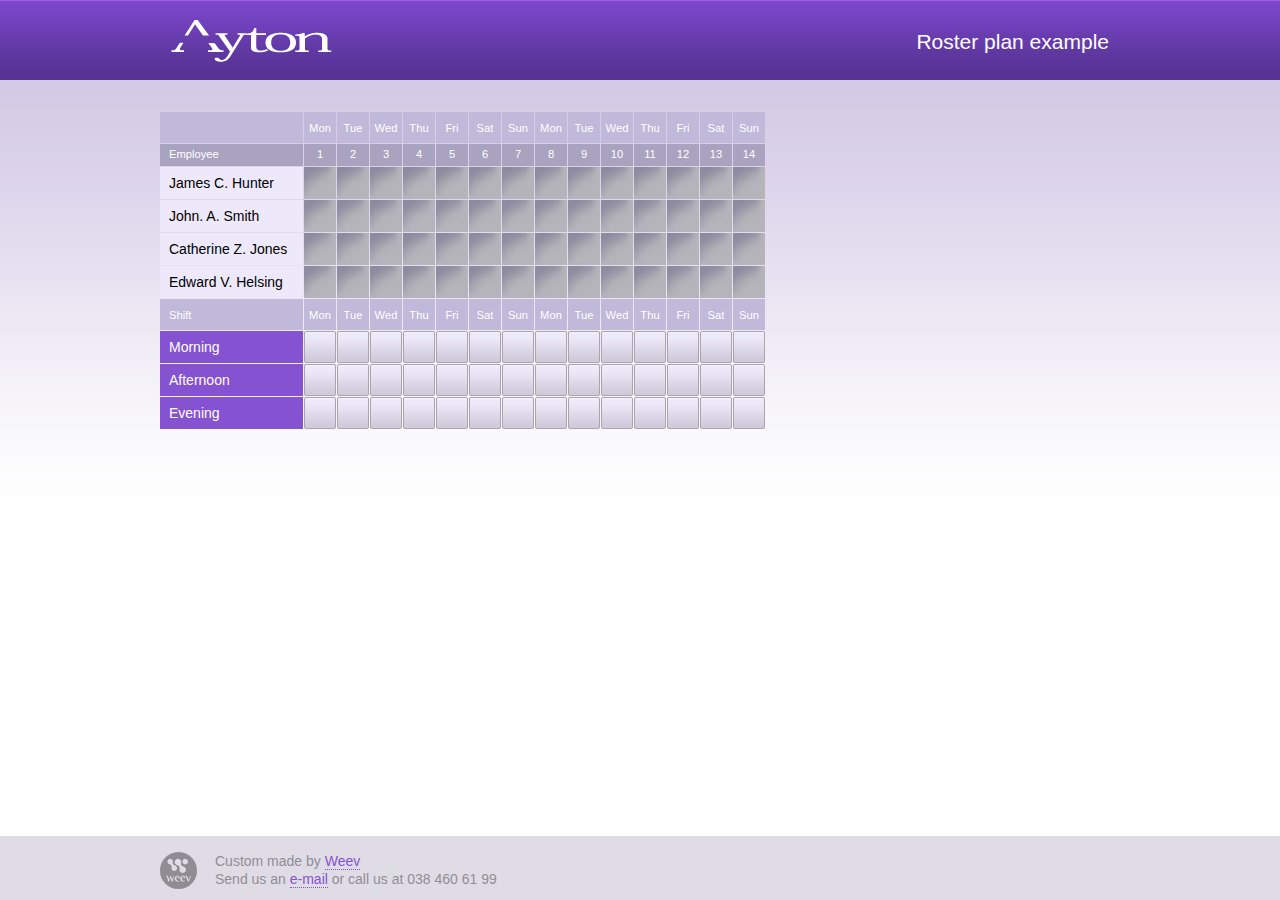
==== commit bcefe437: "Added html5 support for IE < 9." ====
--- a/ayton-dnd-grid/grid.html
+++ b/ayton-dnd-grid/grid.html
@@ -7,6 +7,9 @@
 		<script type="text/javascript" src="js/jquery-1.7.2.min.js"></script>
 		<script type="text/javascript" src="js/jquery-ui-1.8.20.custom.min.js"></script>
 		<script type="text/javascript" src="js/grid.js"></script>
+		<!--[if lt IE 9]>
+		<script type="text/javascript" src="//html5shiv.googlecode.com/svn/trunk/html5.js"></script>
+		<![endif]-->
 	</head>
 
 	<body>
@@ -307,7 +310,7 @@
 			<footer id="foot">
 				<div class="content">
 					<p>Custom made by <a href="http://www.weev.nl">Weev</a></p>
-					<p>Send us an <a href="mailto:contact@weev.nl">e-mail</a> or call us at 55 48 3349 6684</p>
+					<p>Send us an <a href="mailto:info@weev.nl">e-mail</a> or call us at 038 460 61 99</p>
 				</div>
 			</footer>
 		</div>
--- a/ayton-dnd-grid/css/grid-sprite.css
+++ b/ayton-dnd-grid/css/grid-sprite.css
@@ -1,3 +1,8 @@
+article, aside, details, figcaption, figure, footer, header, hgroup, nav, section { display: block; }
+audio, canvas, video { display: inline-block; *display: inline; *zoom: 1; }
+audio:not([controls]) { display: none; }
+[hidden] { display: none; }
+
 html,body {
 	width: 100%;
 	min-height: 100%;
